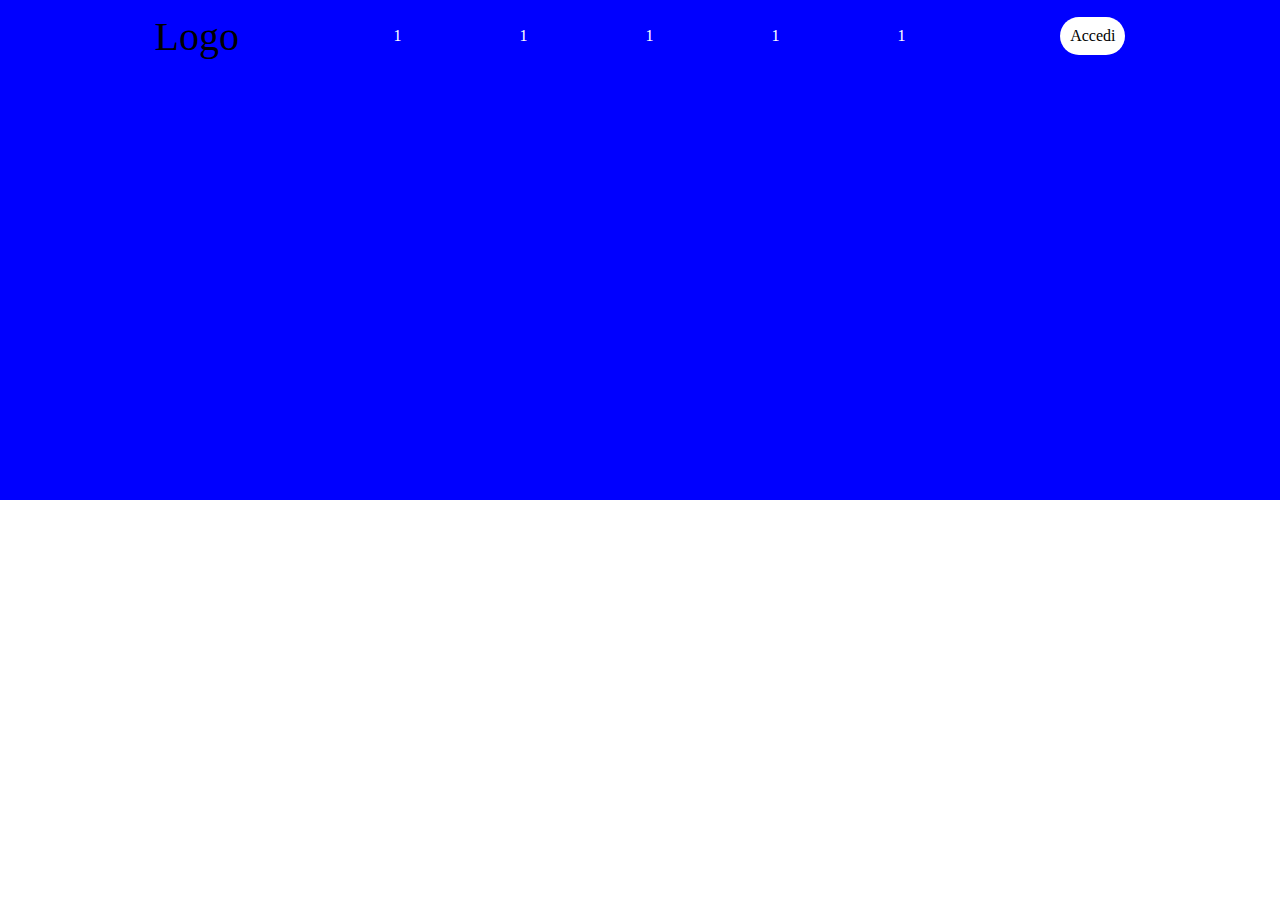
==== index.html @ d212ddc8 "Creazione scheletro piu aggiunta logo e nav" ====
<!DOCTYPE html>
<html lang="en">
<head>
    <meta charset="UTF-8">
    <meta http-equiv="X-UA-Compatible" content="IE=edge">
    <meta name="viewport" content="width=device-width, initial-scale=1.0">
    <title>Discord</title>
    <link rel="stylesheet" href="style.css">
</head>


<!-- Header and Hero sections -->
<header>
    <nav class="nav">
        <div id="logo" >
            Logo
        </div>

            <ul class="menu">
                <li>1</li>
                <li>1</li>
                <li>1</li>
                <li>1</li>
                <li>1</li>
            </ul>
        </div>

        <div class="botton-white">Accedi</div>
    </nav>
        
</header>

<!-- Main -->
<main>
    <section class="1">

    </section>

    <section class="2">

    </section>

    <section class="3">

    </section>

    <section class="4">

    </section>

</main>


<!-- Footer -->
<footer>

</footer>

<body>
    
</body>
</html>
---- style.css ----
*{
    margin: 0;
    padding: 0;
    box-sizing: border-box;
}

header{background-color: blue;
 height: 500px;}

.nav{display: flex;
justify-content: space-evenly;
align-items: center;
padding-top: 1%;}

#logo{font-size: 40px;
    display: flex;}

    
.menu{display: flex;
list-style: none;
justify-content: space-between;
flex-basis: 40%;
color: white;
}

.botton-white{
    background-color: white;
    border-radius: 20px;
    padding: 10px;
}


/* Debug rules

section{
    background-color: brown;
    height: 500px;
    border: 1px solid black;
} */
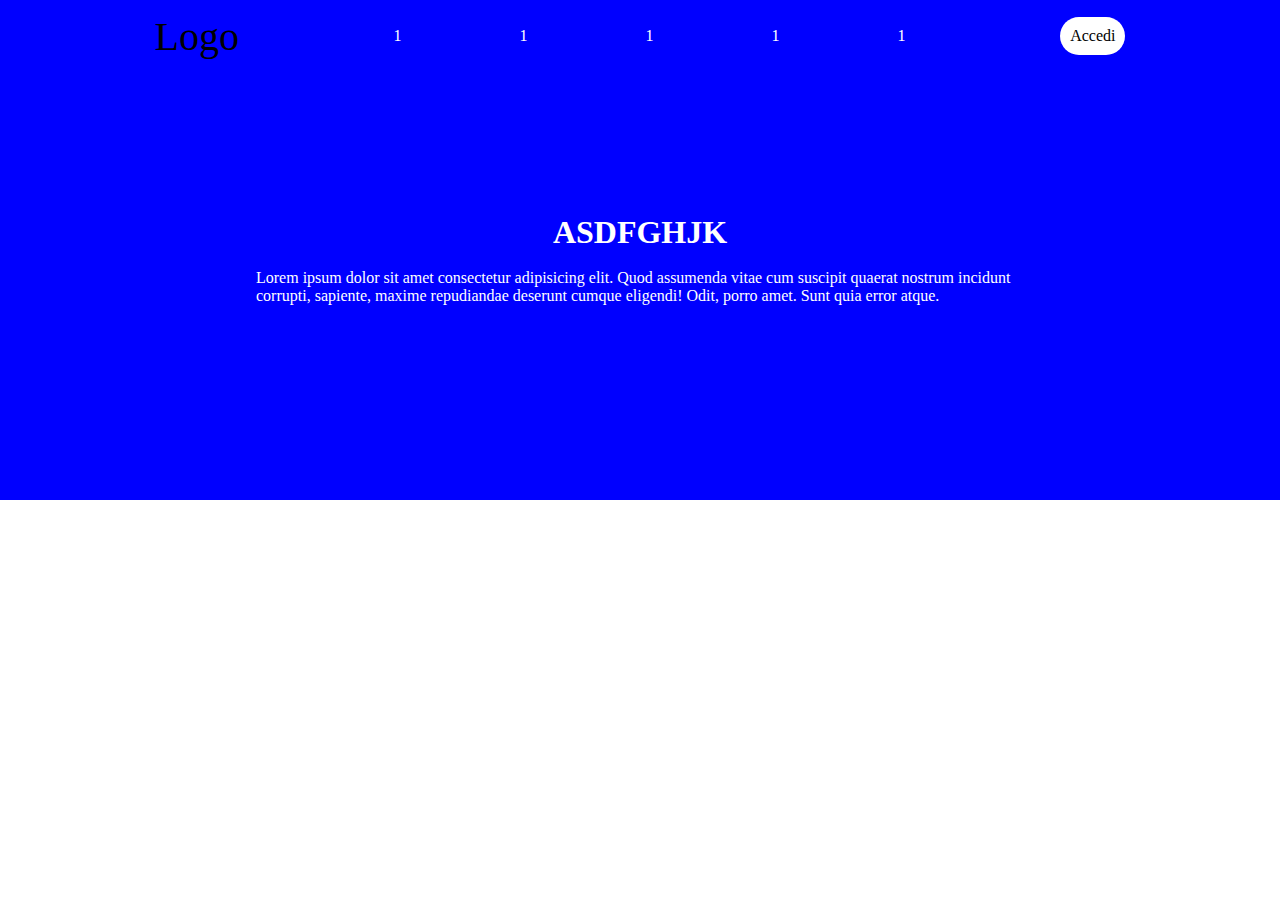
==== commit aa56340a: "." ====
--- a/index.html
+++ b/index.html
@@ -27,6 +27,13 @@
 
         <div class="botton-white">Accedi</div>
     </nav>
+     
+    <!-- Hero -->
+    <div class="hero">
+        <h1>ASDFGHJK</h1>
+        <br>
+        <p>Lorem ipsum dolor sit amet consectetur adipisicing elit. Quod assumenda vitae cum suscipit quaerat nostrum incidunt corrupti, sapiente, maxime repudiandae deserunt cumque eligendi! Odit, porro amet. Sunt quia error atque.</p>
+    </div>
         
 </header>
 
--- a/style.css
+++ b/style.css
@@ -29,6 +29,17 @@
     padding: 10px;
 }
 
+/* Hero */
+.hero{color: white;
+    height: 400px;
+    padding-left: 20%;
+    padding-right: 20%;
+    display: flex;
+    align-items: center;
+    justify-content: center;
+    flex-direction: column;
+}
+
 
 /* Debug rules
 
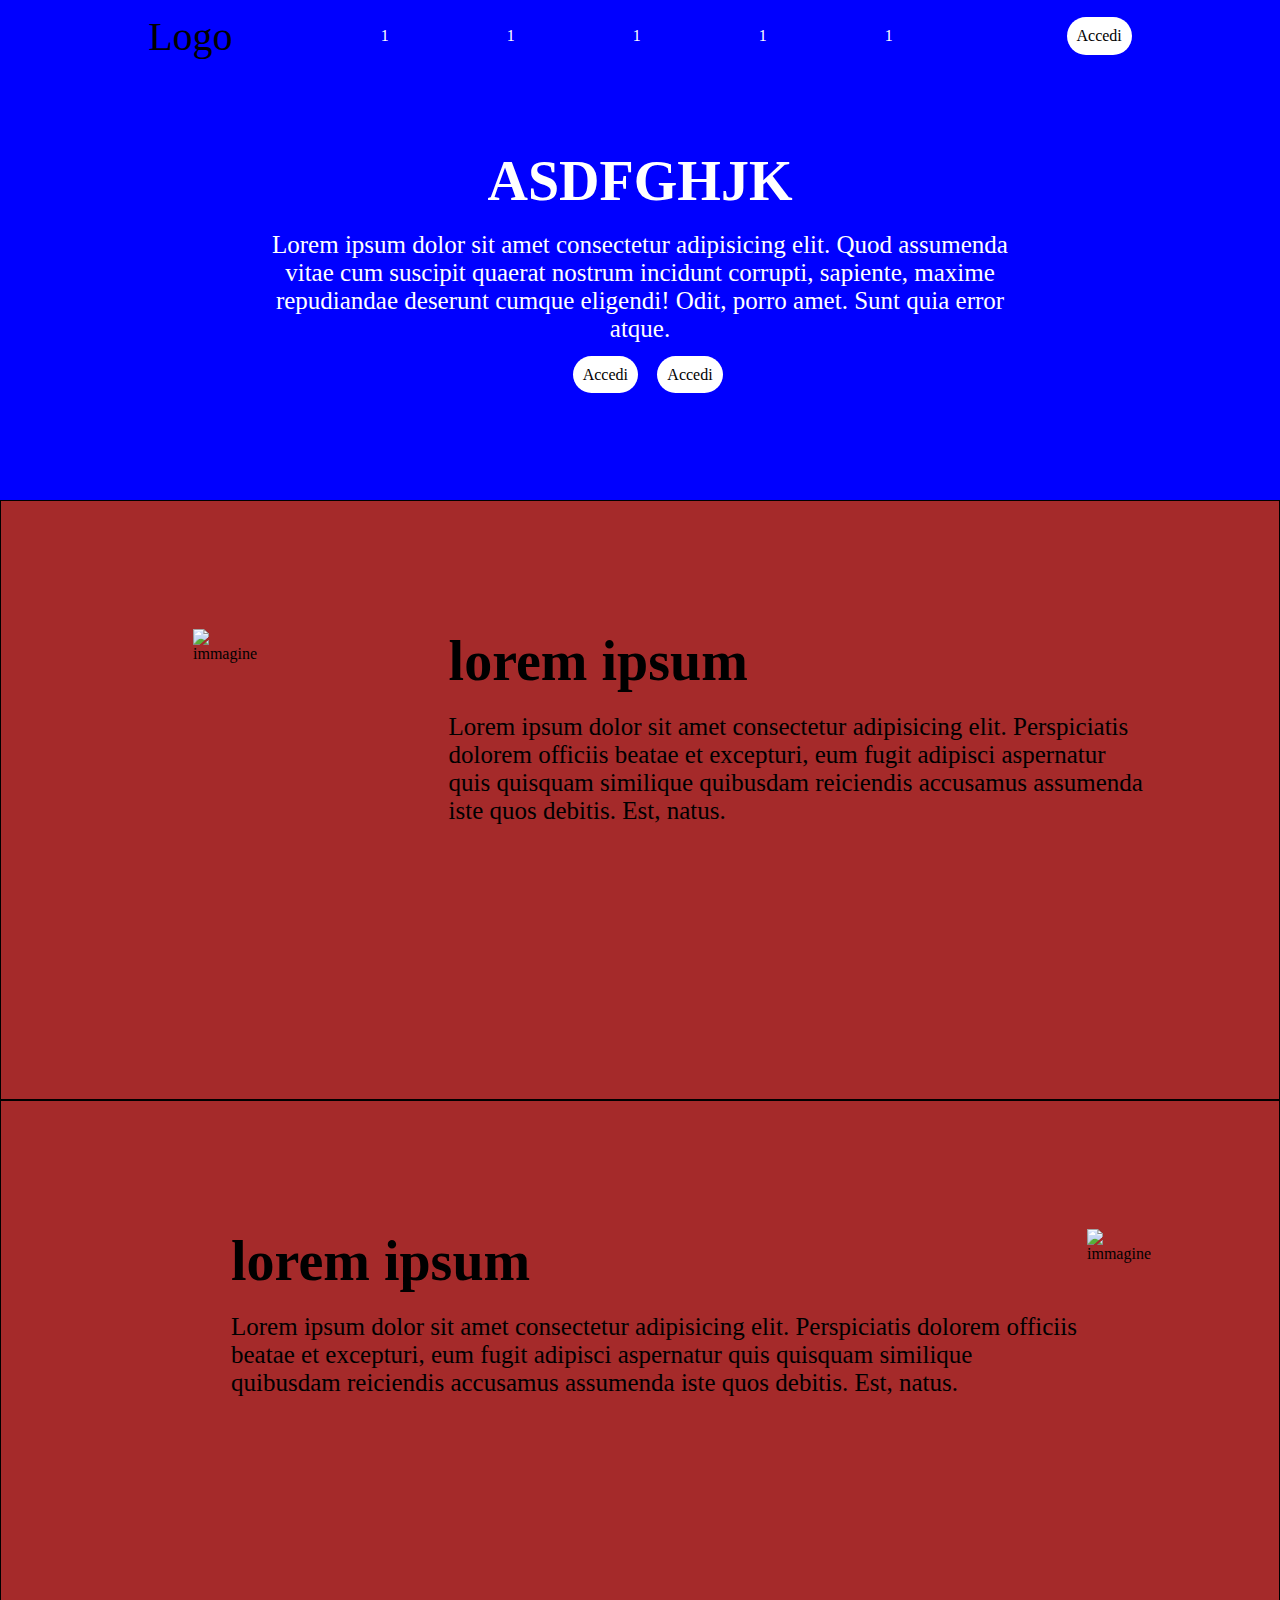
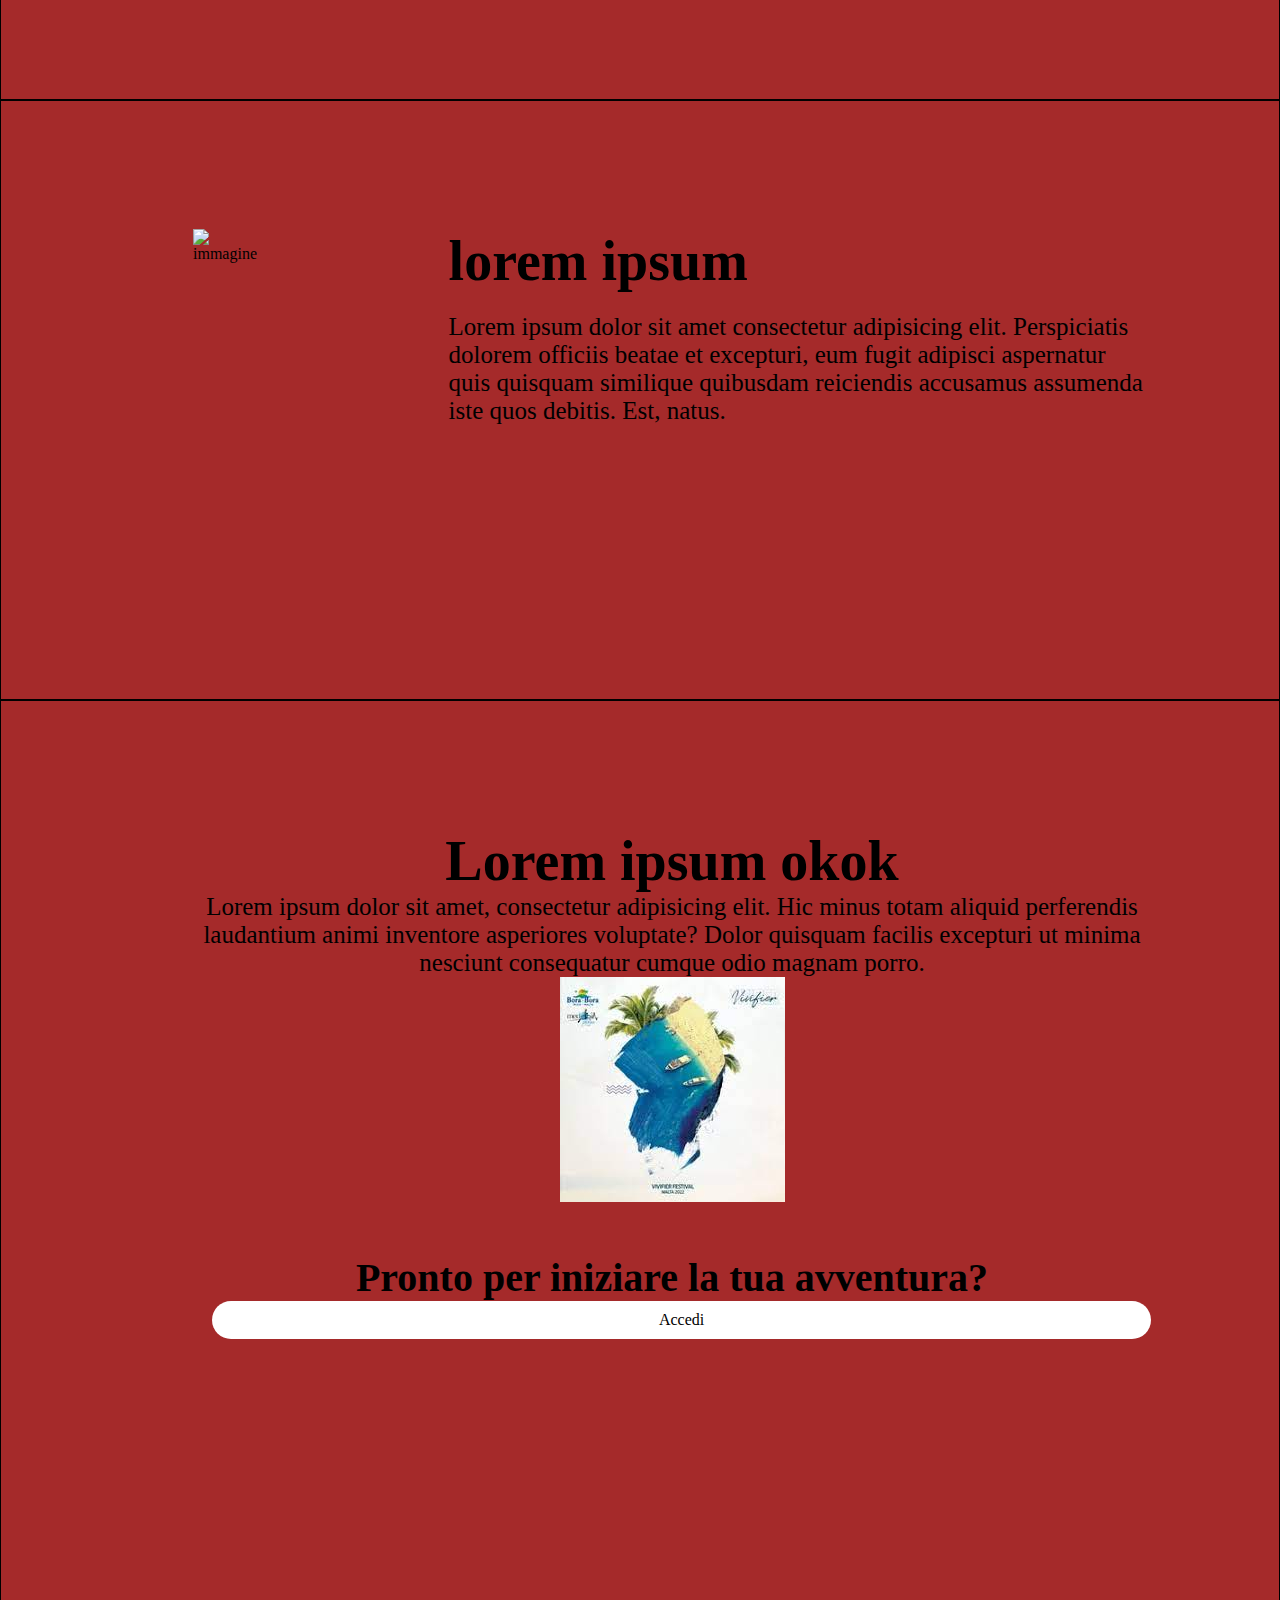
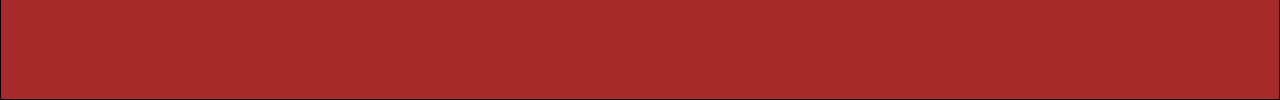
==== commit 1bec232d: "manca il footer" ====
--- a/index.html
+++ b/index.html
@@ -32,27 +32,54 @@
     <div class="hero">
         <h1>ASDFGHJK</h1>
         <br>
-        <p>Lorem ipsum dolor sit amet consectetur adipisicing elit. Quod assumenda vitae cum suscipit quaerat nostrum incidunt corrupti, sapiente, maxime repudiandae deserunt cumque eligendi! Odit, porro amet. Sunt quia error atque.</p>
+        <p id="paragrafo-hero">Lorem ipsum dolor sit amet consectetur adipisicing elit. Quod assumenda vitae cum suscipit quaerat nostrum incidunt corrupti, sapiente, maxime repudiandae deserunt cumque eligendi! Odit, porro amet. Sunt quia error atque.</p>
+        <span class="botton-white">Accedi</span>
+        <span class="botton-white">Accedi</span>
     </div>
+
+    
+
+
         
 </header>
 
 <!-- Main -->
+                <!-- Section1 -->
 <main>
-    <section class="1">
-
+    <section class="sec1">
+        <img src="https://i.scdn.co/image/ab6761610000e5ebd6f695d990c20a7b51b10c5e" alt="immagine">
+        
+        <div class="titoli-sezioni">
+            <h1>lorem ipsum </h1>
+             <p class="sottotitolo-sezione">Lorem ipsum dolor sit amet consectetur adipisicing elit. Perspiciatis dolorem officiis beatae et excepturi, eum fugit adipisci aspernatur quis quisquam similique quibusdam reiciendis accusamus assumenda iste quos debitis. Est, natus.</p>
+        </div>        
+    </section>
+                <!-- Section2 -->
+    <section class="sec2">
+        <img src="https://i.scdn.co/image/ab6761610000e5ebd6f695d990c20a7b51b10c5e" alt="immagine">
+        
+        <div class="titoli-sezioni">
+            <h1>lorem ipsum </h1>
+             <p class="sottotitolo-sezione">Lorem ipsum dolor sit amet consectetur adipisicing elit. Perspiciatis dolorem officiis beatae et excepturi, eum fugit adipisci aspernatur quis quisquam similique quibusdam reiciendis accusamus assumenda iste quos debitis. Est, natus.</p>
+        </div>  
+    </section>
+                        <!-- Section3 -->
+    <section class="sec3">
+ <img src="https://i.scdn.co/image/ab6761610000e5ebd6f695d990c20a7b51b10c5e" alt="immagine">
+        
+        <div class="titoli-sezioni">
+            <h1>lorem ipsum </h1>
+             <p class="sottotitolo-sezione">Lorem ipsum dolor sit amet consectetur adipisicing elit. Perspiciatis dolorem officiis beatae et excepturi, eum fugit adipisci aspernatur quis quisquam similique quibusdam reiciendis accusamus assumenda iste quos debitis. Est, natus.</p>
     </section>
 
-    <section class="2">
 
-    </section>
-
-    <section class="3">
-
-    </section>
-
-    <section class="4">
-
+                    <!-- Section4 -->
+    <section class="sec4">
+        <h1>Lorem ipsum okok </h1>
+        <p>Lorem ipsum dolor sit amet, consectetur adipisicing elit. Hic minus totam aliquid perferendis laudantium animi inventore asperiores voluptate? Dolor quisquam facilis excepturi ut minima nesciunt consequatur cumque odio magnam porro.</p>
+        <div> <img src="[data-uri]" alt=""></div>
+        <h2>Pronto per iniziare la tua avventura?</h2>
+        <span class="botton-white">Accedi</span>
     </section>
 
 </main>
--- a/style.css
+++ b/style.css
@@ -15,6 +15,14 @@
 #logo{font-size: 40px;
     display: flex;}
 
+h1{
+        font-size: 56px;
+    }
+
+p{
+    font-size: 25px;
+}
+
     
 .menu{display: flex;
 list-style: none;
@@ -23,28 +31,81 @@
 color: white;
 }
 
-.botton-white{
+.botton-white,.botton-white-end{
     background-color: white;
     border-radius: 20px;
     padding: 10px;
+    color: black;
+    margin-left: 2%;
+   
 }
+
 
 /* Hero */
 .hero{color: white;
     height: 400px;
     padding-left: 20%;
     padding-right: 20%;
-    display: flex;
-    align-items: center;
-    justify-content: center;
-    flex-direction: column;
+    padding-top: 7%;
+    text-align: center;
+}
+
+#paragrafo-hero{
+    margin-bottom: 3%;
 }
 
 
-/* Debug rules
 
 section{
+    height: 600px;
+    
+} 
+
+.sec1,.sec2,.sec3,.sec4{
+    padding: 10%;
+    padding-left: 15%;
+    display: flex;
+    max-width: 100%;
+    overflow: auto;
+
+}
+
+.sec2{
+    flex-direction: row-reverse;
+    padding-left: 0%;
+}
+
+
+.sec4{flex-direction: column;
+height: 1000px;
+text-align: center;}
+
+
+.titoli-sezioni{
+    padding-left: 20%;
+    
+   }
+
+   .sottotitolo-sezione{
+    margin-top: 20px;
+   }
+
+   h2{
+    font-size: 40px;
+    text-align: center;
+    padding-top: 5%;
+   }
+
+
+  /* Regole debug */
+   section{
     background-color: brown;
-    height: 500px;
     border: 1px solid black;
-} */
+} 
+
+
+
+
+    
+
+
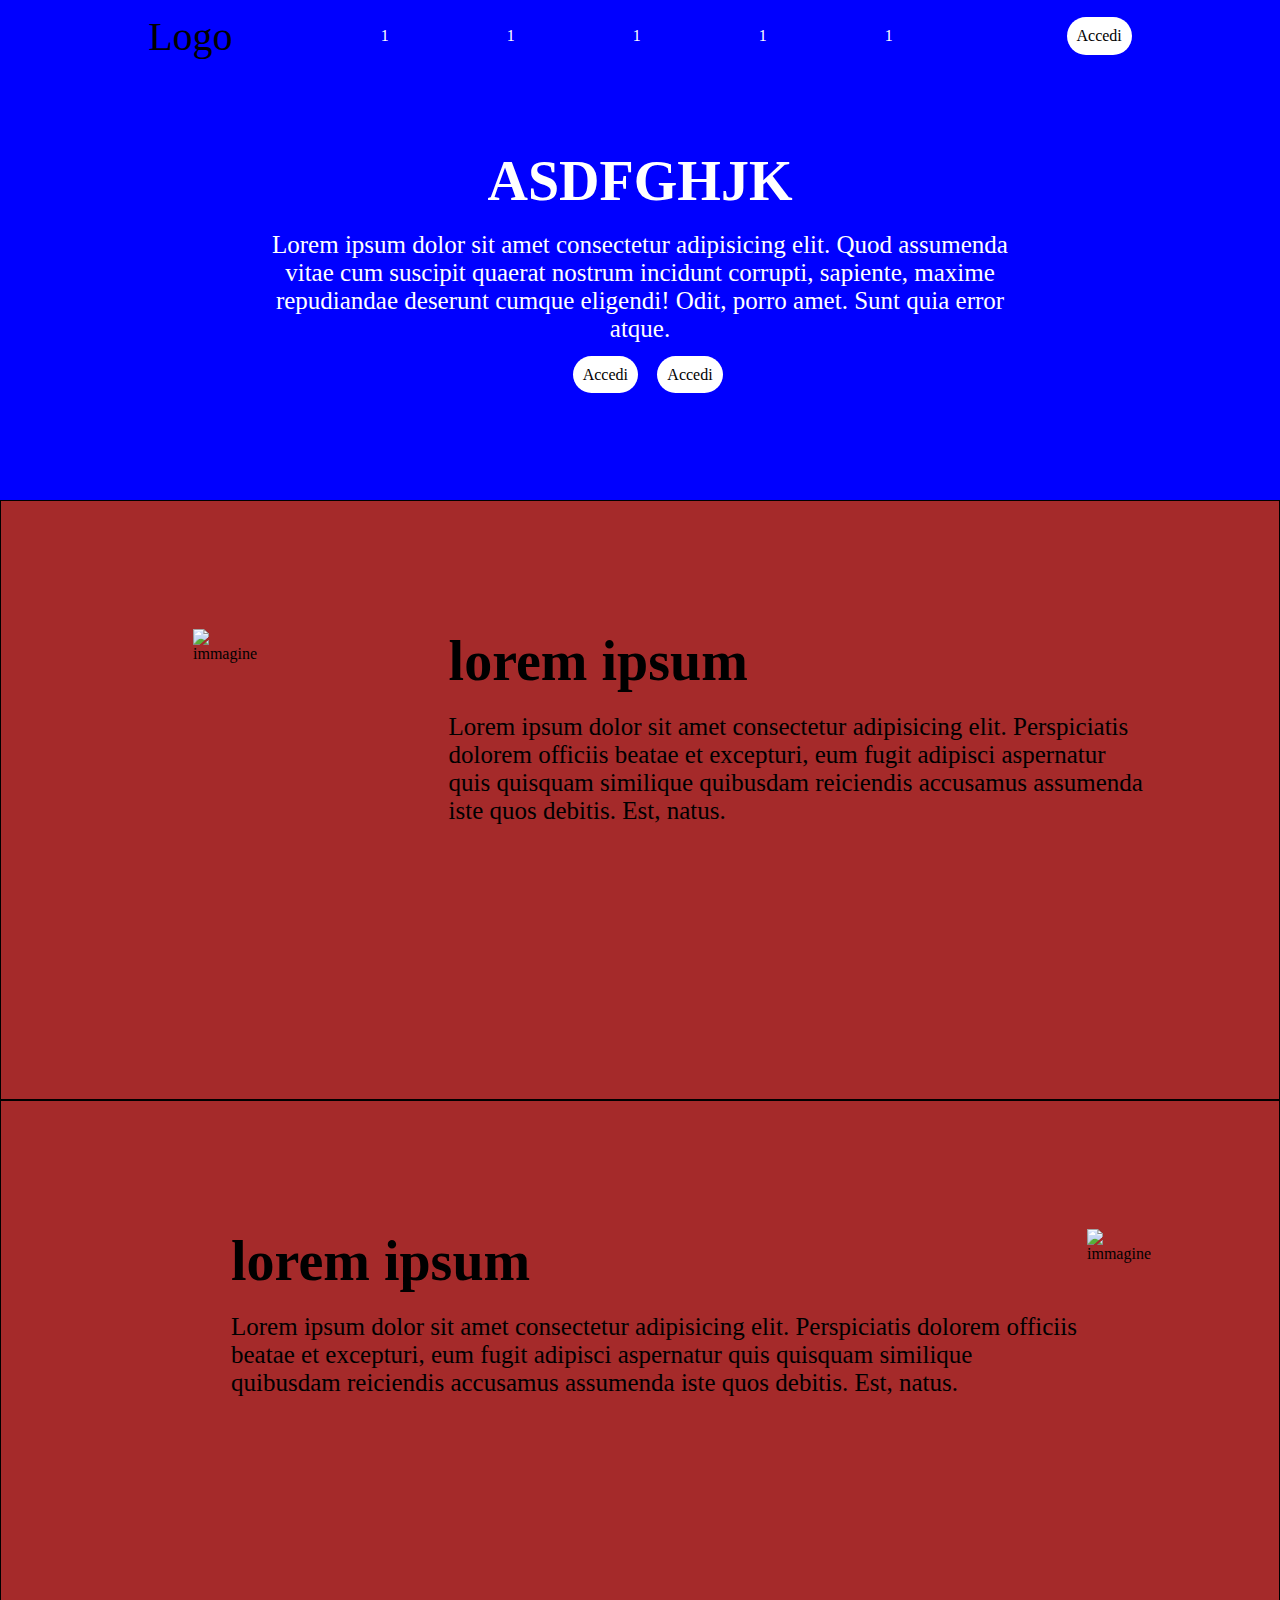
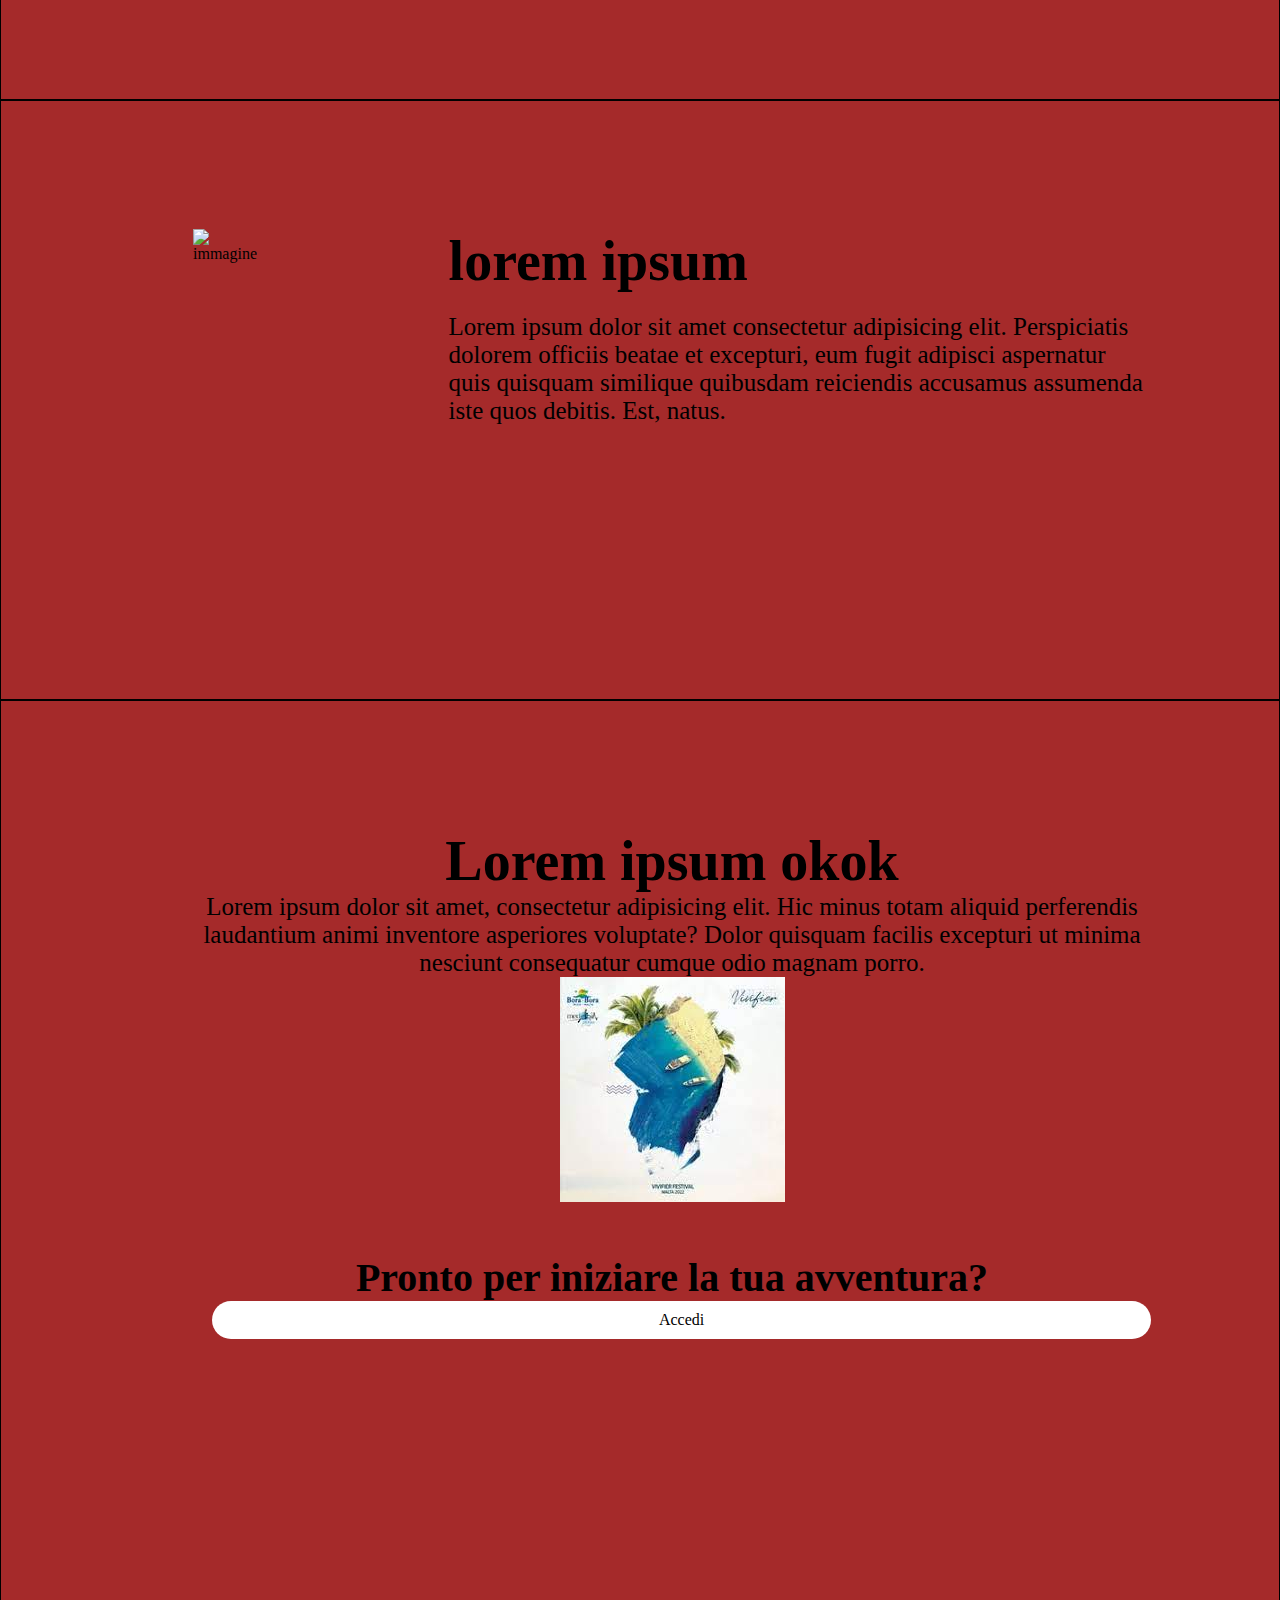
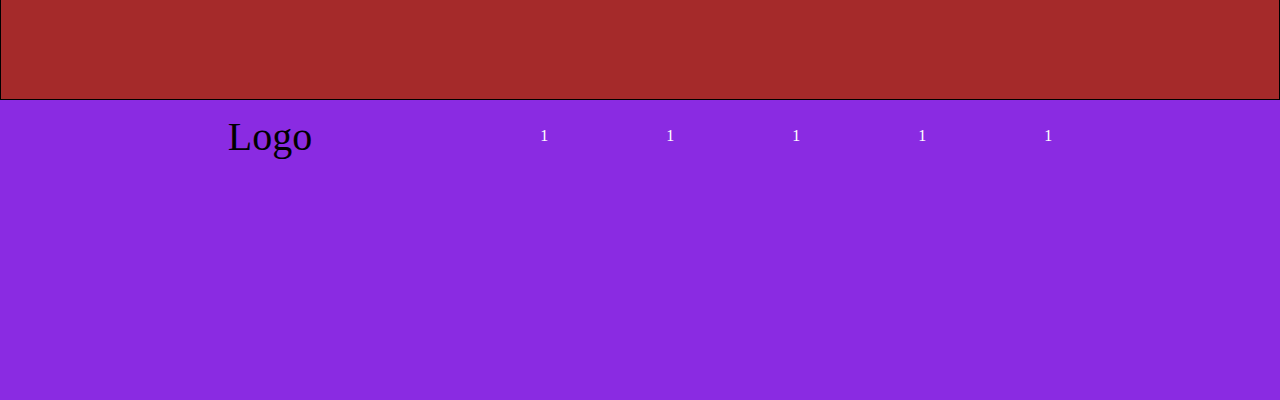
==== commit 1b83c147: "inizio footer" ====
--- a/index.html
+++ b/index.html
@@ -87,7 +87,19 @@
 
 <!-- Footer -->
 <footer>
+    <nav class="nav">
+        <div id="logo" >
+            Logo
+        </div>
 
+            <ul class="menu">
+                <li>1</li>
+                <li>1</li>
+                <li>1</li>
+                <li>1</li>
+                <li>1</li>
+            </ul>
+        </div>
 </footer>
 
 <body>
--- a/style.css
+++ b/style.css
@@ -7,7 +7,7 @@
 header{background-color: blue;
  height: 500px;}
 
-.nav{display: flex;
+.nav,.footer{display: flex;
 justify-content: space-evenly;
 align-items: center;
 padding-top: 1%;}
@@ -96,6 +96,15 @@
     padding-top: 5%;
    }
 
+   footer{
+    background-color: blueviolet;
+    height: 300px;
+   }
+
+   .footer{
+    
+   }
+
 
   /* Regole debug */
    section{
